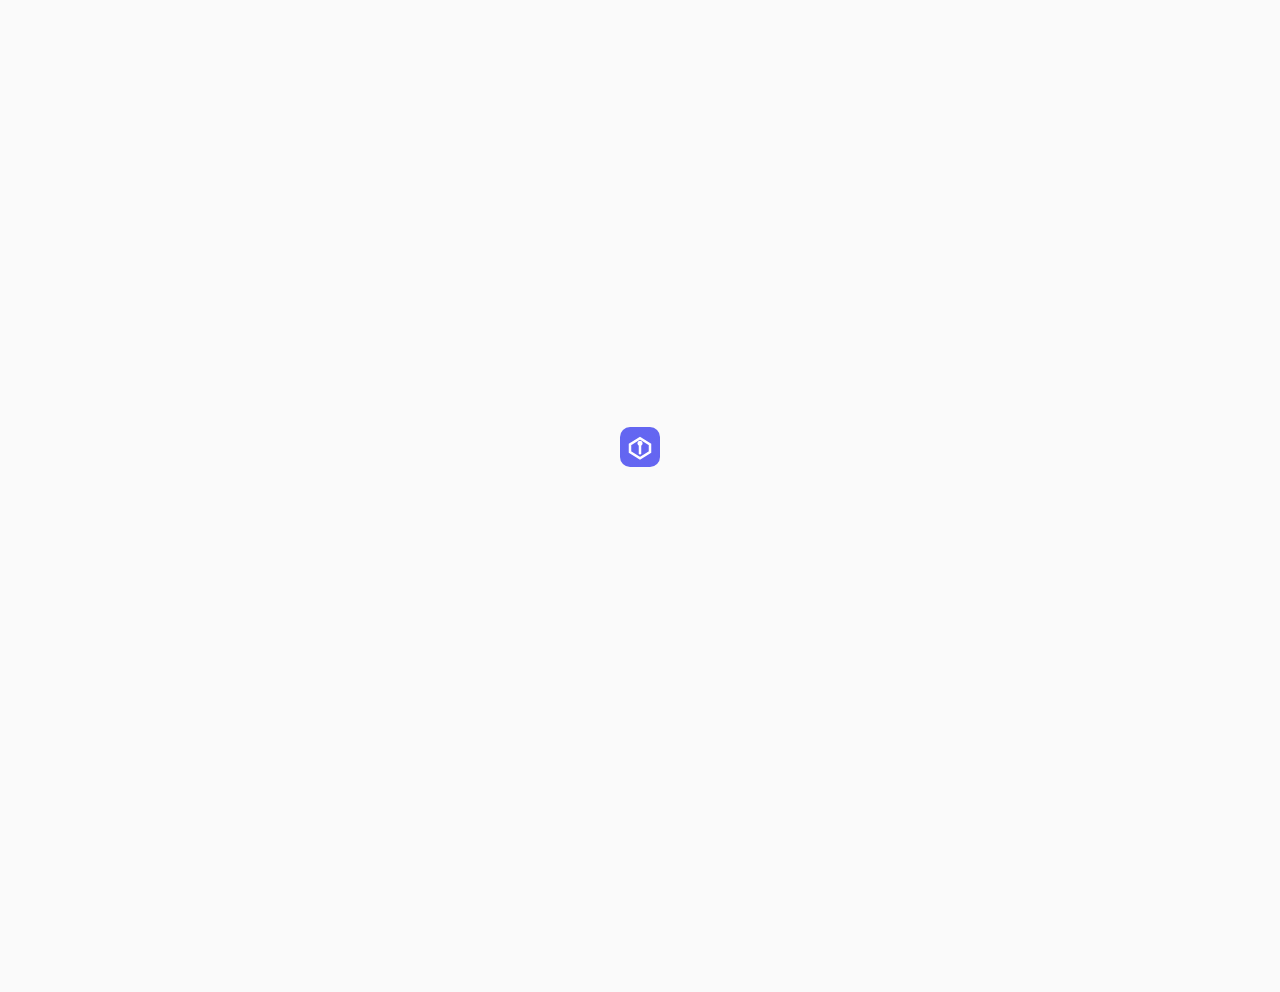
==== app/admin/index.html @ 7cf8577a "feat-admin-console" ====
<!DOCTYPE html>
<html lang="ko">
<head>
  <meta charset="UTF-8">
  <meta name="viewport" content="width=device-width, initial-scale=1.0">
  <title>ChaChahome - Admin</title>
  <link rel="preconnect" href="https://fonts.googleapis.com">
  <link rel="preconnect" href="https://fonts.gstatic.com" crossorigin>
  <link href="https://fonts.googleapis.com/css2?family=Noto+Sans+KR:wght@400;500;600;700;800&display=swap" rel="stylesheet">
  <link rel="stylesheet" href="../css/style.css">
</head>
<body>
  <div class="loading-overlay" id="loadingOverlay">
    <div class="loading-spinner">
      <svg class="spinner-icon" width="40" height="40" viewBox="0 0 32 32" fill="none">
        <rect width="32" height="32" rx="8" fill="url(#load-grad)"/>
        <path d="M8 20V14L16 9L24 14V20L16 25L8 20Z" stroke="white" stroke-width="2" fill="none"/>
        <path d="M16 15V21" stroke="white" stroke-width="2" stroke-linecap="round"/>
        <circle cx="16" cy="13" r="2" fill="white"/>
        <defs>
          <linearGradient id="load-grad" x1="0" y1="0" x2="32" y2="32">
            <stop stop-color="#6366F1"/>
            <stop offset="1" stop-color="#8B5CF6"/>
          </linearGradient>
        </defs>
      </svg>
    </div>
  </div>

  <div class="app-shell" id="appShell">
    <header class="app-header">
      <div class="container header-inner">
        <a href="/app/" class="logo">
          <svg class="logo-icon" width="32" height="32" viewBox="0 0 32 32" fill="none">
            <rect width="32" height="32" rx="8" fill="url(#logo-grad)"/>
            <path d="M8 20V14L16 9L24 14V20L16 25L8 20Z" stroke="white" stroke-width="2" fill="none"/>
            <path d="M16 15V21" stroke="white" stroke-width="2" stroke-linecap="round"/>
            <circle cx="16" cy="13" r="2" fill="white"/>
            <defs>
              <linearGradient id="logo-grad" x1="0" y1="0" x2="32" y2="32">
                <stop stop-color="#6366F1"/>
                <stop offset="1" stop-color="#8B5CF6"/>
              </linearGradient>
            </defs>
          </svg>
          <span class="logo-text">ChaChahome</span>
        </a>
        <div class="header-right">
          <span class="user-greeting" id="userEmail"></span>
          <button class="btn-logout" id="logoutBtn" type="button">
            <svg width="18" height="18" viewBox="0 0 24 24" fill="none" stroke="currentColor" stroke-width="2" stroke-linecap="round" stroke-linejoin="round">
              <path d="M9 21H5a2 2 0 01-2-2V5a2 2 0 012-2h4"/>
              <polyline points="16 17 21 12 16 7"/>
              <line x1="21" y1="12" x2="9" y2="12"/>
            </svg>
            <span class="logout-label">Logout</span>
          </button>
        </div>
      </div>
    </header>

    <main class="app-main">
      <div class="container page-stack">
        <section class="welcome-section anim-entry" style="--delay: 0">
          <h1 class="welcome-title">Admin Console</h1>
          <p class="welcome-desc">Manage loginable accounts and control which apps each account can reach.</p>
        </section>

        <div class="flash-message anim-entry" id="flashMessage" style="--delay: 1" hidden></div>

        <section class="stat-grid anim-entry" style="--delay: 1">
          <div class="stat-card">
            <div class="stat-label">Active Users</div>
            <div class="stat-value" id="statUsers">0</div>
          </div>
          <div class="stat-card">
            <div class="stat-label">Admins</div>
            <div class="stat-value" id="statAdmins">0</div>
          </div>
          <div class="stat-card">
            <div class="stat-label">Full Access</div>
            <div class="stat-value" id="statFullAccess">0</div>
          </div>
        </section>

        <div class="admin-layout">
          <section class="panel anim-entry" style="--delay: 2">
            <div class="panel-header">
              <div>
                <h2 class="panel-title">Add Account</h2>
                <p class="panel-desc">Provision a Google account and choose which apps it can open.</p>
              </div>
            </div>

            <form class="form-grid" id="addUserForm">
              <label class="form-label">
                Email
                <input class="form-input" id="addUserEmail" type="email" autocomplete="email" placeholder="user@example.com" required>
              </label>

              <label class="checkbox-row">
                <input id="addAccessAllApps" type="checkbox">
                <span>Allow all apps</span>
              </label>

              <div>
                <div class="form-label">Allowed apps</div>
                <p class="form-help">Select one or more apps unless full access is enabled.</p>
                <div class="checklist compact" id="addAppList"></div>
              </div>

              <button class="primary-btn" type="submit">Add account</button>
            </form>
          </section>

          <section class="panel anim-entry" style="--delay: 3">
            <div class="panel-header">
              <div>
                <h2 class="panel-title">Accounts</h2>
                <p class="panel-desc">Update app access or remove accounts from sign-in eligibility.</p>
              </div>
            </div>

            <div class="account-list" id="userList"></div>
          </section>
        </div>
      </div>
    </main>

    <footer class="app-footer">
      <div class="container">
        <p>&copy; 2026 ChaChahome</p>
      </div>
    </footer>
  </div>

  <script src="js/admin.js"></script>
</body>
</html>
---- app/css/style.css ----
/* ========================================
   ChaChahome - App Hub Styles
   ======================================== */

/* --- Reset & Tokens --- */
*,
*::before,
*::after {
  margin: 0;
  padding: 0;
  box-sizing: border-box;
}

:root {
  --color-primary: #6366F1;
  --color-primary-dark: #4F46E5;
  --color-primary-light: #818CF8;
  --color-secondary: #8B5CF6;
  --color-bg: #FAFAFA;
  --color-surface: #FFFFFF;
  --color-text: #111827;
  --color-text-secondary: #6B7280;
  --color-text-tertiary: #9CA3AF;
  --color-border: #E5E7EB;
  --color-border-light: #F3F4F6;
  --font-family: 'Noto Sans KR', -apple-system, BlinkMacSystemFont, 'Segoe UI', sans-serif;
  --radius-sm: 8px;
  --radius-md: 12px;
  --radius-lg: 16px;
  --radius-xl: 24px;
  --shadow-sm: 0 1px 2px rgba(0,0,0,0.05);
  --shadow-md: 0 4px 6px -1px rgba(0,0,0,0.07), 0 2px 4px -2px rgba(0,0,0,0.05);
  --shadow-lg: 0 10px 15px -3px rgba(0,0,0,0.08), 0 4px 6px -4px rgba(0,0,0,0.04);
  --shadow-xl: 0 20px 25px -5px rgba(0,0,0,0.08), 0 8px 10px -6px rgba(0,0,0,0.04);
  --transition: 0.2s ease;
}

html {
  -webkit-font-smoothing: antialiased;
  -moz-osx-font-smoothing: grayscale;
}

body {
  font-family: var(--font-family);
  color: var(--color-text);
  background: var(--color-bg);
  line-height: 1.6;
  min-height: 100vh;
}

a {
  text-decoration: none;
  color: inherit;
}

/* --- Layout --- */
.container {
  max-width: 960px;
  margin: 0 auto;
  padding: 0 24px;
}

/* --- Loading overlay --- */
.loading-overlay {
  position: fixed;
  inset: 0;
  z-index: 9999;
  display: flex;
  align-items: center;
  justify-content: center;
  background: var(--color-bg);
  transition: opacity 0.3s ease, visibility 0.3s ease;
}

.loading-overlay.hidden {
  opacity: 0;
  visibility: hidden;
  pointer-events: none;
}

.loading-spinner {
  animation: pulse 1.2s ease-in-out infinite;
}

@keyframes pulse {
  0%, 100% { opacity: 1; transform: scale(1); }
  50% { opacity: 0.5; transform: scale(0.92); }
}

/* --- App shell --- */
.app-shell {
  display: flex;
  flex-direction: column;
  min-height: 100vh;
  opacity: 0;
  transition: opacity 0.4s ease;
}

.app-shell.visible {
  opacity: 1;
}

/* --- Header --- */
.app-header {
  position: sticky;
  top: 0;
  z-index: 100;
  background: rgba(250, 250, 250, 0.85);
  backdrop-filter: blur(12px);
  -webkit-backdrop-filter: blur(12px);
  border-bottom: 1px solid var(--color-border-light);
}

.header-inner {
  display: flex;
  align-items: center;
  justify-content: space-between;
  height: 64px;
}

.logo {
  display: flex;
  align-items: center;
  gap: 10px;
}

.logo-icon {
  flex-shrink: 0;
}

.logo-text {
  font-size: 18px;
  font-weight: 700;
  color: var(--color-text);
  letter-spacing: -0.02em;
}

.header-right {
  display: flex;
  align-items: center;
  gap: 16px;
}

.user-greeting {
  font-size: 13px;
  font-weight: 500;
  color: var(--color-text-secondary);
  display: none;
}

@media (min-width: 640px) {
  .user-greeting {
    display: inline;
  }
}

.btn-logout {
  display: inline-flex;
  align-items: center;
  gap: 6px;
  padding: 7px 14px;
  font-family: var(--font-family);
  font-size: 13px;
  font-weight: 600;
  color: var(--color-text-secondary);
  background: var(--color-surface);
  border: 1px solid var(--color-border);
  border-radius: var(--radius-sm);
  cursor: pointer;
  transition: all var(--transition);
}

.btn-logout:hover {
  color: var(--color-text);
  border-color: var(--color-text-tertiary);
  background: var(--color-border-light);
}

.logout-label {
  display: none;
}

@media (min-width: 640px) {
  .logout-label {
    display: inline;
  }
}

/* --- Main --- */
.app-main {
  flex: 1;
  padding: 48px 0 64px;
}

@media (min-width: 768px) {
  .app-main {
    padding: 64px 0 80px;
  }
}

/* --- Welcome section --- */
.welcome-title {
  font-size: 28px;
  font-weight: 800;
  letter-spacing: -0.03em;
  color: var(--color-text);
}

@media (min-width: 768px) {
  .welcome-title {
    font-size: 32px;
  }
}

.welcome-desc {
  margin-top: 6px;
  font-size: 15px;
  color: var(--color-text-secondary);
}

/* --- Apps grid --- */
.apps-grid {
  display: grid;
  grid-template-columns: 1fr;
  gap: 16px;
  margin-top: 32px;
}

@media (min-width: 640px) {
  .apps-grid {
    grid-template-columns: repeat(2, 1fr);
  }
}

@media (min-width: 960px) {
  .apps-grid {
    grid-template-columns: repeat(3, 1fr);
  }
}

/* --- App card --- */
.app-card {
  display: flex;
  flex-direction: column;
  padding: 28px;
  background: var(--color-surface);
  border: 1px solid var(--color-border-light);
  border-radius: var(--radius-lg);
  transition: all 0.3s ease;
  position: relative;
  overflow: hidden;
}

.app-card::before {
  content: '';
  position: absolute;
  inset: 0;
  border-radius: var(--radius-lg);
  padding: 1px;
  background: linear-gradient(135deg, var(--color-primary), var(--color-secondary));
  -webkit-mask: linear-gradient(#fff 0 0) content-box, linear-gradient(#fff 0 0);
  mask: linear-gradient(#fff 0 0) content-box, linear-gradient(#fff 0 0);
  -webkit-mask-composite: xor;
  mask-composite: exclude;
  opacity: 0;
  transition: opacity 0.3s ease;
  pointer-events: none;
}

.app-card:hover {
  transform: translateY(-3px);
  box-shadow: var(--shadow-lg);
  border-color: transparent;
}

.app-card:hover::before {
  opacity: 1;
}

.app-card-icon {
  display: flex;
  align-items: center;
  justify-content: center;
  width: 52px;
  height: 52px;
  border-radius: var(--radius-md);
  background: linear-gradient(135deg, rgba(99,102,241,0.1), rgba(139,92,246,0.1));
  color: var(--color-primary);
  flex-shrink: 0;
}

.app-card-body {
  flex: 1;
  margin-top: 20px;
}

.app-card-title {
  font-size: 17px;
  font-weight: 700;
  letter-spacing: -0.01em;
  color: var(--color-text);
}

.app-card-desc {
  margin-top: 6px;
  font-size: 14px;
  color: var(--color-text-secondary);
  line-height: 1.5;
}

.app-card-arrow {
  display: flex;
  align-items: center;
  justify-content: flex-end;
  margin-top: 24px;
  color: var(--color-text-tertiary);
  transition: color 0.3s ease, transform 0.3s ease;
}

.app-card:hover .app-card-arrow {
  color: var(--color-primary);
  transform: translateX(4px);
}

/* --- Entry animation --- */
.anim-entry {
  opacity: 0;
  transform: translateY(16px);
  animation: fadeUp 0.5s ease forwards;
  animation-delay: calc(var(--delay, 0) * 0.12s);
}

@keyframes fadeUp {
  to {
    opacity: 1;
    transform: translateY(0);
  }
}

/* --- Footer --- */
.app-footer {
  padding: 20px 0;
  border-top: 1px solid var(--color-border-light);
  text-align: center;
}

.app-footer p {
  font-size: 13px;
  color: var(--color-text-tertiary);
}

.btn-icon-link {
  display: inline-flex;
  align-items: center;
  justify-content: center;
  width: 36px;
  height: 36px;
  color: var(--color-text-secondary);
  background: var(--color-surface);
  border: 1px solid var(--color-border);
  border-radius: var(--radius-sm);
  transition: all var(--transition);
}

.btn-icon-link:hover {
  color: var(--color-text);
  border-color: var(--color-text-tertiary);
  background: var(--color-border-light);
}

.btn-icon-link[hidden] {
  display: none !important;
}

.app-card.is-hidden {
  display: none;
}

.empty-state {
  margin-top: 24px;
  padding: 28px;
  background: var(--color-surface);
  border: 1px dashed var(--color-border);
  border-radius: var(--radius-lg);
  text-align: center;
}

.empty-state[hidden] {
  display: none !important;
}

.empty-state-title {
  font-size: 20px;
  font-weight: 700;
  color: var(--color-text);
}

.empty-state-desc {
  margin-top: 8px;
  font-size: 14px;
  color: var(--color-text-secondary);
}

.page-stack {
  display: grid;
  gap: 24px;
}

.admin-layout {
  display: grid;
  gap: 24px;
  margin-top: 24px;
}

@media (min-width: 960px) {
  .admin-layout {
    grid-template-columns: 320px 1fr;
    align-items: start;
  }
}

.panel {
  background: var(--color-surface);
  border: 1px solid var(--color-border-light);
  border-radius: var(--radius-lg);
  padding: 24px;
  box-shadow: var(--shadow-sm);
}

.panel-header {
  display: flex;
  align-items: flex-start;
  justify-content: space-between;
  gap: 16px;
  margin-bottom: 18px;
}

.panel-title {
  font-size: 18px;
  font-weight: 700;
  color: var(--color-text);
}

.panel-desc {
  margin-top: 6px;
  font-size: 14px;
  color: var(--color-text-secondary);
}

.form-grid {
  display: grid;
  gap: 14px;
}

.form-label {
  display: grid;
  gap: 8px;
  font-size: 13px;
  font-weight: 600;
  color: var(--color-text-secondary);
}

.form-input {
  width: 100%;
  padding: 11px 13px;
  font: inherit;
  color: var(--color-text);
  background: var(--color-surface);
  border: 1px solid var(--color-border);
  border-radius: var(--radius-sm);
  transition: border-color var(--transition), box-shadow var(--transition);
}

.form-input:focus {
  outline: none;
  border-color: var(--color-primary);
  box-shadow: 0 0 0 3px rgba(99, 102, 241, 0.12);
}

.form-help {
  font-size: 12px;
  color: var(--color-text-tertiary);
}

.checklist {
  display: grid;
  gap: 10px;
}

.checklist.compact {
  grid-template-columns: repeat(auto-fit, minmax(180px, 1fr));
}

.checkbox-row {
  display: flex;
  align-items: center;
  gap: 10px;
  font-size: 14px;
  color: var(--color-text);
}

.checkbox-row input[type='checkbox'] {
  width: 16px;
  height: 16px;
}

.primary-btn,
.secondary-btn,
.danger-btn {
  display: inline-flex;
  align-items: center;
  justify-content: center;
  gap: 8px;
  min-height: 40px;
  padding: 0 16px;
  border-radius: var(--radius-sm);
  border: 1px solid transparent;
  font: inherit;
  font-size: 14px;
  font-weight: 600;
  cursor: pointer;
  transition: all var(--transition);
}

.primary-btn {
  color: #fff;
  background: linear-gradient(135deg, var(--color-primary), var(--color-secondary));
  box-shadow: var(--shadow-sm);
}

.primary-btn:hover {
  transform: translateY(-1px);
  box-shadow: var(--shadow-md);
}

.secondary-btn {
  color: var(--color-text);
  background: var(--color-surface);
  border-color: var(--color-border);
}

.secondary-btn:hover {
  border-color: var(--color-text-tertiary);
  background: var(--color-border-light);
}

.danger-btn {
  color: #b42318;
  background: #fef3f2;
  border-color: #fecdca;
}

.danger-btn:hover {
  background: #fee4e2;
}

.flash-message {
  padding: 14px 16px;
  border-radius: var(--radius-sm);
  font-size: 14px;
  font-weight: 600;
}

.flash-message[hidden] {
  display: none !important;
}

.flash-message.success {
  color: #166534;
  background: #dcfce7;
  border: 1px solid #86efac;
}

.flash-message.error {
  color: #991b1b;
  background: #fee2e2;
  border: 1px solid #fca5a5;
}

.account-list {
  display: grid;
  gap: 16px;
}

.account-card {
  padding: 22px;
  background: var(--color-surface);
  border: 1px solid var(--color-border-light);
  border-radius: var(--radius-lg);
  box-shadow: var(--shadow-sm);
}

.account-head {
  display: flex;
  align-items: flex-start;
  justify-content: space-between;
  gap: 16px;
  flex-wrap: wrap;
}

.account-title {
  font-size: 16px;
  font-weight: 700;
  color: var(--color-text);
  word-break: break-word;
}

.account-meta {
  margin-top: 6px;
  font-size: 13px;
  color: var(--color-text-secondary);
}

.account-badge {
  display: inline-flex;
  align-items: center;
  min-height: 28px;
  padding: 0 10px;
  border-radius: 999px;
  font-size: 12px;
  font-weight: 700;
  letter-spacing: 0.02em;
}

.account-badge.admin {
  color: #4338ca;
  background: #e0e7ff;
}

.account-badge.user {
  color: #0f766e;
  background: #ccfbf1;
}

.account-section {
  margin-top: 18px;
  display: grid;
  gap: 12px;
}

.account-actions {
  display: flex;
  gap: 10px;
  flex-wrap: wrap;
  margin-top: 18px;
}

.inline-note {
  font-size: 12px;
  color: var(--color-text-tertiary);
}

.stat-grid {
  display: grid;
  grid-template-columns: repeat(auto-fit, minmax(140px, 1fr));
  gap: 12px;
}

.stat-card {
  padding: 18px;
  border: 1px solid var(--color-border-light);
  border-radius: var(--radius-md);
  background: linear-gradient(180deg, rgba(99, 102, 241, 0.05), rgba(255, 255, 255, 0.9));
}

.stat-label {
  font-size: 12px;
  font-weight: 600;
  color: var(--color-text-secondary);
  text-transform: uppercase;
  letter-spacing: 0.04em;
}

.stat-value {
  margin-top: 8px;
  font-size: 26px;
  font-weight: 800;
  letter-spacing: -0.03em;
  color: var(--color-text);
}
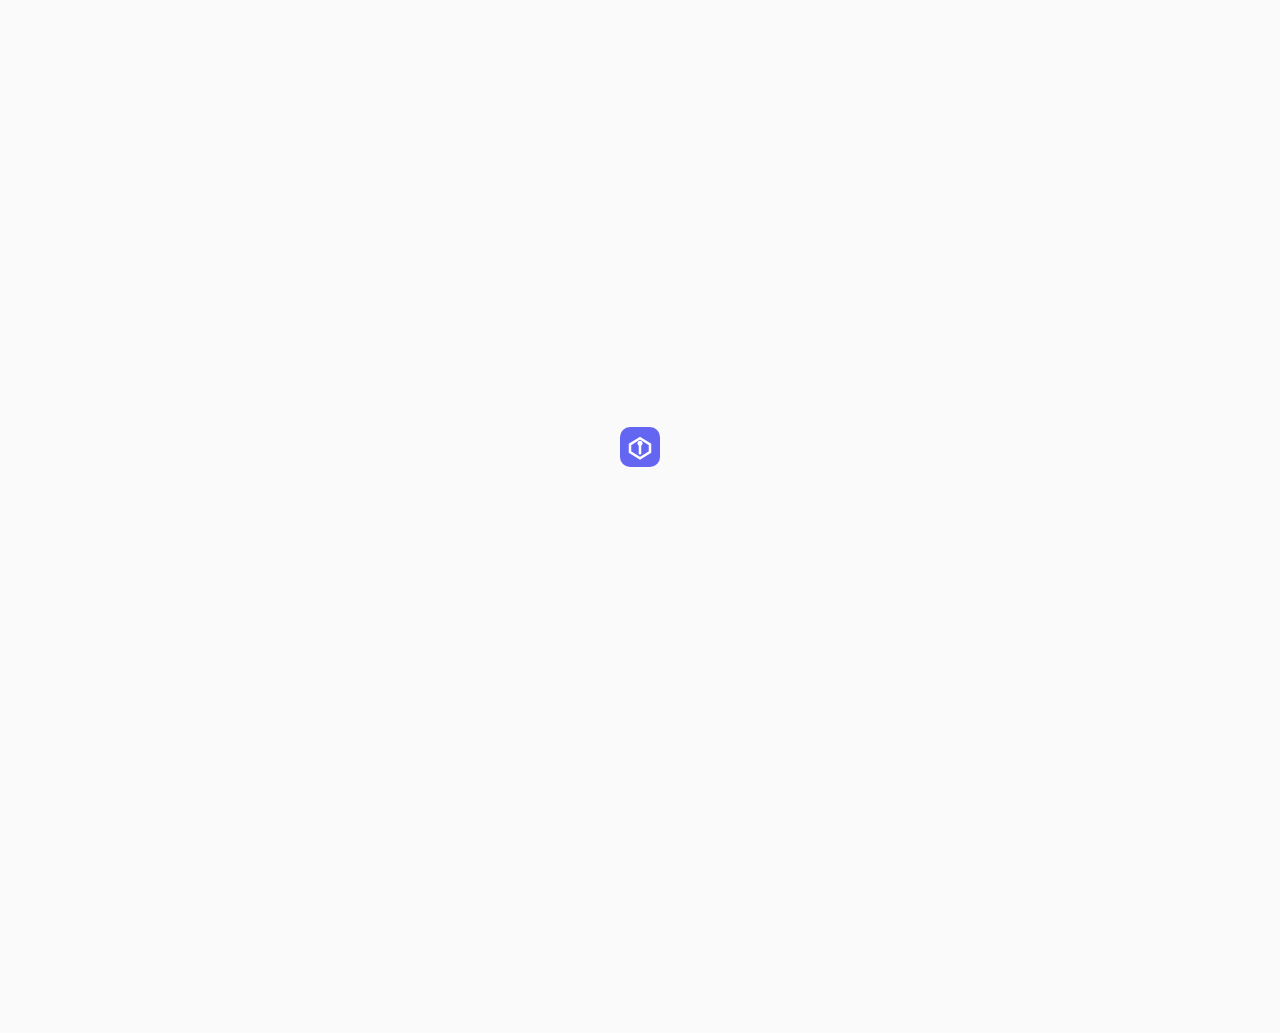
==== commit 1cee0d76: "refactor(admin): 통계 카드 제거 및 패널 순서 조정 Co-Authored-By: Claude Opus 4.6 <noreply@anthropic.com>" ====
--- a/app/admin/index.html
+++ b/app/admin/index.html
@@ -3,7 +3,7 @@
 <head>
   <meta charset="UTF-8">
   <meta name="viewport" content="width=device-width, initial-scale=1.0">
-  <title>ChaChahome - Admin</title>
+  <title>ChaChahome - 관리자</title>
   <link rel="preconnect" href="https://fonts.googleapis.com">
   <link rel="preconnect" href="https://fonts.gstatic.com" crossorigin>
   <link href="https://fonts.googleapis.com/css2?family=Noto+Sans+KR:wght@400;500;600;700;800&display=swap" rel="stylesheet">
@@ -53,7 +53,7 @@
               <polyline points="16 17 21 12 16 7"/>
               <line x1="21" y1="12" x2="9" y2="12"/>
             </svg>
-            <span class="logout-label">Logout</span>
+            <span class="logout-label">로그아웃</span>
           </button>
         </div>
       </div>
@@ -62,66 +62,62 @@
     <main class="app-main">
       <div class="container page-stack">
         <section class="welcome-section anim-entry" style="--delay: 0">
-          <h1 class="welcome-title">Admin Console</h1>
-          <p class="welcome-desc">Manage loginable accounts and control which apps each account can reach.</p>
+          <h1 class="welcome-title">관리자 콘솔</h1>
+          <p class="welcome-desc">로그인 가능한 계정을 관리하고, 각 계정이 접근할 수 있는 앱을 제어합니다.</p>
         </section>
 
         <div class="flash-message anim-entry" id="flashMessage" style="--delay: 1" hidden></div>
-
-        <section class="stat-grid anim-entry" style="--delay: 1">
-          <div class="stat-card">
-            <div class="stat-label">Active Users</div>
-            <div class="stat-value" id="statUsers">0</div>
-          </div>
-          <div class="stat-card">
-            <div class="stat-label">Admins</div>
-            <div class="stat-value" id="statAdmins">0</div>
-          </div>
-          <div class="stat-card">
-            <div class="stat-label">Full Access</div>
-            <div class="stat-value" id="statFullAccess">0</div>
-          </div>
-        </section>
 
         <div class="admin-layout">
           <section class="panel anim-entry" style="--delay: 2">
             <div class="panel-header">
               <div>
-                <h2 class="panel-title">Add Account</h2>
-                <p class="panel-desc">Provision a Google account and choose which apps it can open.</p>
+                <h2 class="panel-title">계정 추가</h2>
+                <p class="panel-desc">Google 계정을 등록하고 접근 가능한 앱을 선택합니다.</p>
               </div>
             </div>
 
             <form class="form-grid" id="addUserForm">
               <label class="form-label">
-                Email
+                이메일
                 <input class="form-input" id="addUserEmail" type="email" autocomplete="email" placeholder="user@example.com" required>
               </label>
 
               <label class="checkbox-row">
                 <input id="addAccessAllApps" type="checkbox">
-                <span>Allow all apps</span>
+                <span>모든 앱 허용</span>
               </label>
 
               <div>
-                <div class="form-label">Allowed apps</div>
-                <p class="form-help">Select one or more apps unless full access is enabled.</p>
+                <div class="form-label">허용된 앱</div>
+                <p class="form-help">전체 접근이 활성화되지 않은 경우 하나 이상의 앱을 선택하세요.</p>
                 <div class="checklist compact" id="addAppList"></div>
               </div>
 
-              <button class="primary-btn" type="submit">Add account</button>
+              <button class="primary-btn" type="submit">계정 추가</button>
             </form>
           </section>
 
           <section class="panel anim-entry" style="--delay: 3">
             <div class="panel-header">
               <div>
-                <h2 class="panel-title">Accounts</h2>
-                <p class="panel-desc">Update app access or remove accounts from sign-in eligibility.</p>
+                <h2 class="panel-title">계정 목록</h2>
+                <p class="panel-desc">앱 접근 권한을 수정하거나 로그인 자격에서 계정을 제거합니다.</p>
               </div>
             </div>
 
             <div class="account-list" id="userList"></div>
+          </section>
+
+          <section class="panel anim-entry" style="--delay: 4">
+            <div class="panel-header">
+              <div>
+                <h2 class="panel-title">로그인 시도 기록</h2>
+                <p class="panel-desc">등록되지 않은 계정의 로그인 시도 목록입니다.</p>
+              </div>
+            </div>
+
+            <div class="account-list" id="loginAttemptList"></div>
           </section>
         </div>
       </div>
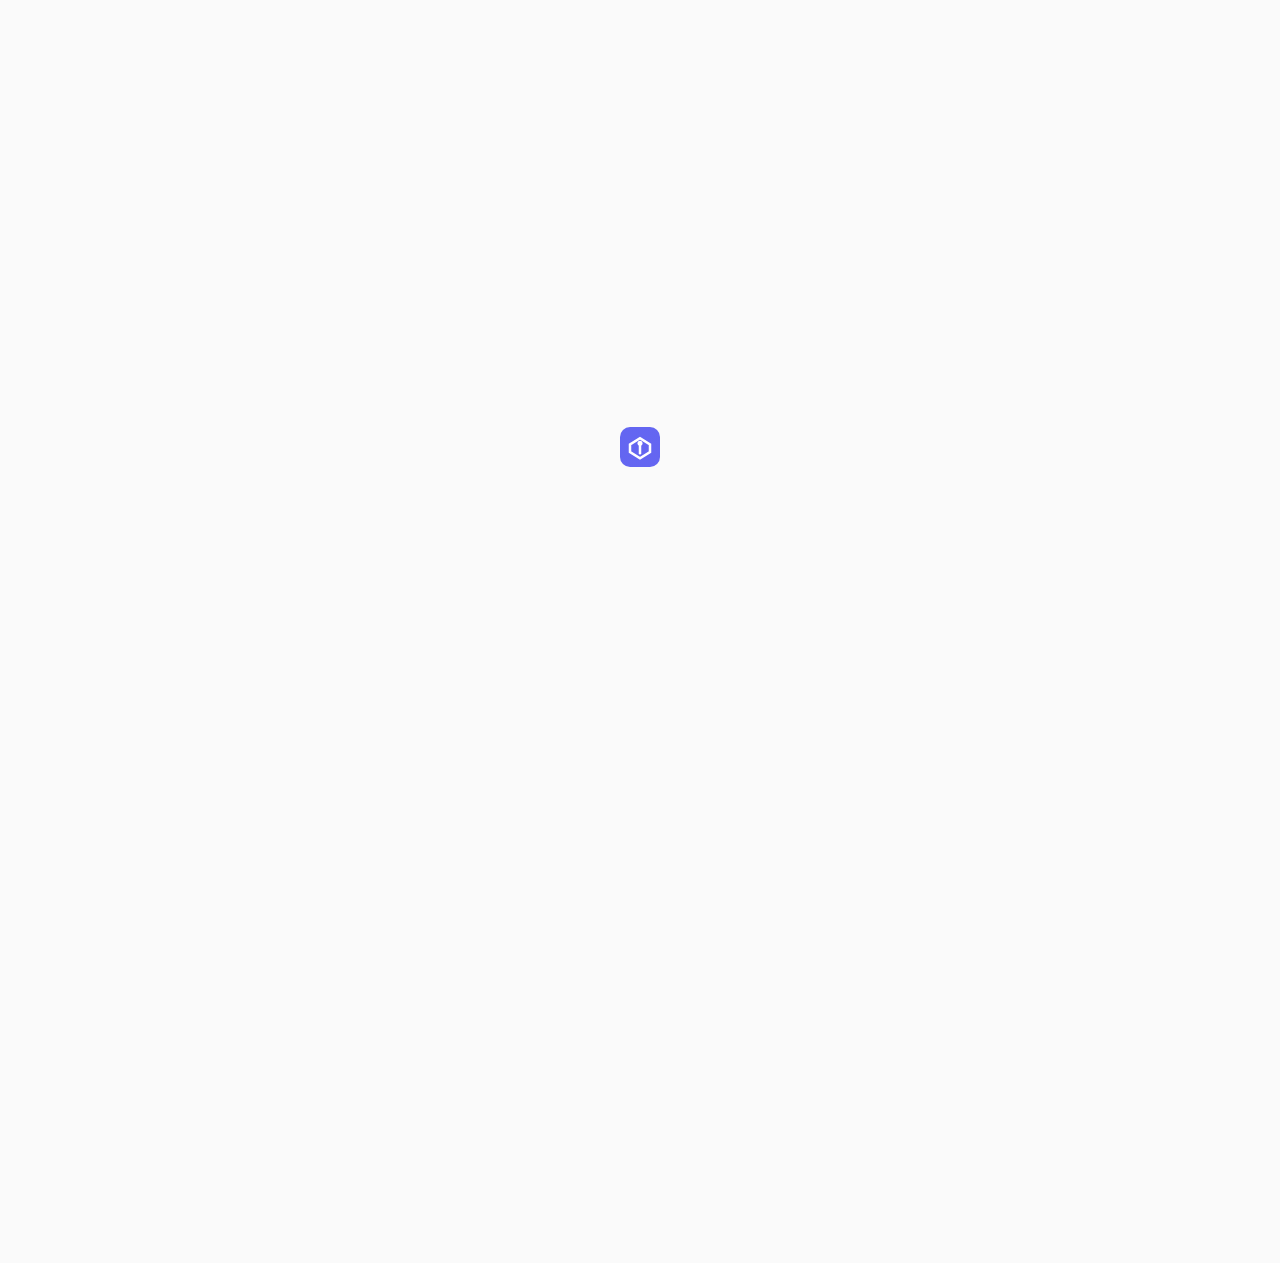
==== commit 3558c5ed: "Add HWP activity section to admin console" ====
--- a/app/admin/index.html
+++ b/app/admin/index.html
@@ -69,34 +69,47 @@
         <div class="flash-message anim-entry" id="flashMessage" style="--delay: 1" hidden></div>
 
         <div class="admin-layout">
-          <section class="panel anim-entry" style="--delay: 2">
-            <div class="panel-header">
-              <div>
-                <h2 class="panel-title">계정 추가</h2>
-                <p class="panel-desc">Google 계정을 등록하고 접근 가능한 앱을 선택합니다.</p>
-              </div>
-            </div>
-
-            <form class="form-grid" id="addUserForm">
-              <label class="form-label">
-                이메일
-                <input class="form-input" id="addUserEmail" type="email" autocomplete="email" placeholder="user@example.com" required>
-              </label>
-
-              <label class="checkbox-row">
-                <input id="addAccessAllApps" type="checkbox">
-                <span>모든 앱 허용</span>
-              </label>
-
-              <div>
-                <div class="form-label">허용된 앱</div>
-                <p class="form-help">전체 접근이 활성화되지 않은 경우 하나 이상의 앱을 선택하세요.</p>
-                <div class="checklist compact" id="addAppList"></div>
+          <div class="admin-left-col">
+            <section class="panel anim-entry" style="--delay: 2">
+              <div class="panel-header">
+                <div>
+                  <h2 class="panel-title">계정 추가</h2>
+                  <p class="panel-desc">Google 계정을 등록하고 접근 가능한 앱을 선택합니다.</p>
+                </div>
               </div>
 
-              <button class="primary-btn" type="submit">계정 추가</button>
-            </form>
-          </section>
+              <form class="form-grid" id="addUserForm">
+                <label class="form-label">
+                  이메일
+                  <input class="form-input" id="addUserEmail" type="email" autocomplete="email" placeholder="user@example.com" required>
+                </label>
+
+                <label class="checkbox-row">
+                  <input id="addAccessAllApps" type="checkbox">
+                  <span>모든 앱 허용</span>
+                </label>
+
+                <div>
+                  <div class="form-label">허용된 앱</div>
+                  <p class="form-help">전체 접근이 활성화되지 않은 경우 하나 이상의 앱을 선택하세요.</p>
+                  <div class="checklist compact" id="addAppList"></div>
+                </div>
+
+                <button class="primary-btn" type="submit">계정 추가</button>
+              </form>
+            </section>
+
+            <section class="panel anim-entry" style="--delay: 3">
+              <div class="panel-header">
+                <div>
+                  <h2 class="panel-title">로그인 시도 기록</h2>
+                  <p class="panel-desc">등록되지 않은 계정의 로그인 시도 목록입니다.</p>
+                </div>
+              </div>
+
+              <div class="account-list" id="loginAttemptList"></div>
+            </section>
+          </div>
 
           <section class="panel anim-entry" style="--delay: 3">
             <div class="panel-header">
@@ -108,18 +121,36 @@
 
             <div class="account-list" id="userList"></div>
           </section>
+        </div>
 
-          <section class="panel anim-entry" style="--delay: 4">
-            <div class="panel-header">
-              <div>
-                <h2 class="panel-title">로그인 시도 기록</h2>
-                <p class="panel-desc">등록되지 않은 계정의 로그인 시도 목록입니다.</p>
+        <section class="panel anim-entry" style="--delay: 4">
+          <div class="panel-header">
+            <div>
+              <h2 class="panel-title">HWP 업로드 / 다운로드</h2>
+              <p class="panel-desc">누가 파일을 올리고 내려받았는지 최근 활동을 확인합니다.</p>
+            </div>
+          </div>
+
+          <div class="stat-grid" id="hwpStatGrid"></div>
+
+          <div class="monitor-grid">
+            <section class="monitor-section">
+              <div class="monitor-head">
+                <h3 class="monitor-title">사용자별 활동</h3>
+                <p class="monitor-desc">업로드 / 다운로드 횟수가 많은 순서로 표시됩니다.</p>
               </div>
-            </div>
+              <div class="activity-list" id="hwpActorList"></div>
+            </section>
 
-            <div class="account-list" id="loginAttemptList"></div>
-          </section>
-        </div>
+            <section class="monitor-section">
+              <div class="monitor-head">
+                <h3 class="monitor-title">최근 이력</h3>
+                <p class="monitor-desc">최근 업로드 / 다운로드 이벤트 20건입니다.</p>
+              </div>
+              <div class="activity-list" id="hwpEventList"></div>
+            </section>
+          </div>
+        </section>
       </div>
     </main>
 
--- a/app/css/style.css
+++ b/app/css/style.css
@@ -412,6 +412,11 @@
   margin-top: 24px;
 }
 
+.admin-left-col {
+  display: grid;
+  gap: 24px;
+}
+
 @media (min-width: 960px) {
   .admin-layout {
     grid-template-columns: 320px 1fr;
@@ -650,6 +655,53 @@
   color: var(--color-text-tertiary);
 }
 
+.attempt-row {
+  display: flex;
+  align-items: center;
+  justify-content: space-between;
+  gap: 12px;
+  padding: 12px 16px;
+  border: 1px solid var(--color-border-light);
+  border-radius: var(--radius-sm);
+  background: var(--color-surface);
+  transition: background 0.15s;
+}
+
+.attempt-row:hover {
+  background: var(--color-border-light);
+}
+
+.attempt-row + .attempt-row {
+  margin-top: 8px;
+}
+
+.attempt-info {
+  display: flex;
+  flex-direction: column;
+  gap: 2px;
+  min-width: 0;
+}
+
+.attempt-email {
+  font-size: 14px;
+  font-weight: 600;
+  color: var(--color-text);
+  overflow: hidden;
+  text-overflow: ellipsis;
+  white-space: nowrap;
+}
+
+.attempt-meta {
+  font-size: 12px;
+  color: var(--color-text-tertiary);
+}
+
+.compact-btn {
+  flex-shrink: 0;
+  padding: 6px 14px;
+  font-size: 13px;
+}
+
 .stat-grid {
   display: grid;
   grid-template-columns: repeat(auto-fit, minmax(140px, 1fr));
@@ -678,3 +730,126 @@
   letter-spacing: -0.03em;
   color: var(--color-text);
 }
+
+.stat-value.small {
+  font-size: 15px;
+  line-height: 1.5;
+  letter-spacing: -0.01em;
+}
+
+.monitor-grid {
+  display: grid;
+  gap: 20px;
+  margin-top: 20px;
+}
+
+@media (min-width: 960px) {
+  .monitor-grid {
+    grid-template-columns: minmax(0, 320px) minmax(0, 1fr);
+    align-items: start;
+  }
+}
+
+.monitor-section {
+  display: grid;
+  gap: 12px;
+}
+
+.monitor-head {
+  display: grid;
+  gap: 4px;
+}
+
+.monitor-title {
+  font-size: 15px;
+  font-weight: 700;
+  color: var(--color-text);
+}
+
+.monitor-desc {
+  font-size: 13px;
+  color: var(--color-text-secondary);
+}
+
+.activity-list {
+  display: grid;
+  gap: 12px;
+}
+
+.activity-row-card {
+  display: grid;
+  gap: 12px;
+  padding: 16px 18px;
+  border: 1px solid var(--color-border-light);
+  border-radius: var(--radius-md);
+  background: var(--color-surface);
+}
+
+.activity-main {
+  display: grid;
+  gap: 6px;
+  min-width: 0;
+}
+
+.activity-head {
+  display: flex;
+  align-items: flex-start;
+  justify-content: space-between;
+  gap: 12px;
+  flex-wrap: wrap;
+}
+
+.activity-title {
+  font-size: 14px;
+  font-weight: 700;
+  color: var(--color-text);
+  word-break: break-word;
+}
+
+.activity-meta {
+  font-size: 13px;
+  color: var(--color-text-secondary);
+  word-break: break-word;
+}
+
+.activity-badges {
+  display: flex;
+  gap: 8px;
+  flex-wrap: wrap;
+}
+
+.metric-pill,
+.event-pill {
+  display: inline-flex;
+  align-items: center;
+  min-height: 28px;
+  padding: 0 10px;
+  border-radius: 999px;
+  font-size: 12px;
+  font-weight: 700;
+}
+
+.metric-pill {
+  color: #4338ca;
+  background: #e0e7ff;
+}
+
+.metric-pill.download {
+  color: #155e75;
+  background: #cffafe;
+}
+
+.event-pill {
+  color: #4338ca;
+  background: #eef2ff;
+}
+
+.event-pill.download {
+  color: #155e75;
+  background: #ecfeff;
+}
+
+.compact-empty {
+  margin-top: 0;
+  padding: 20px;
+}
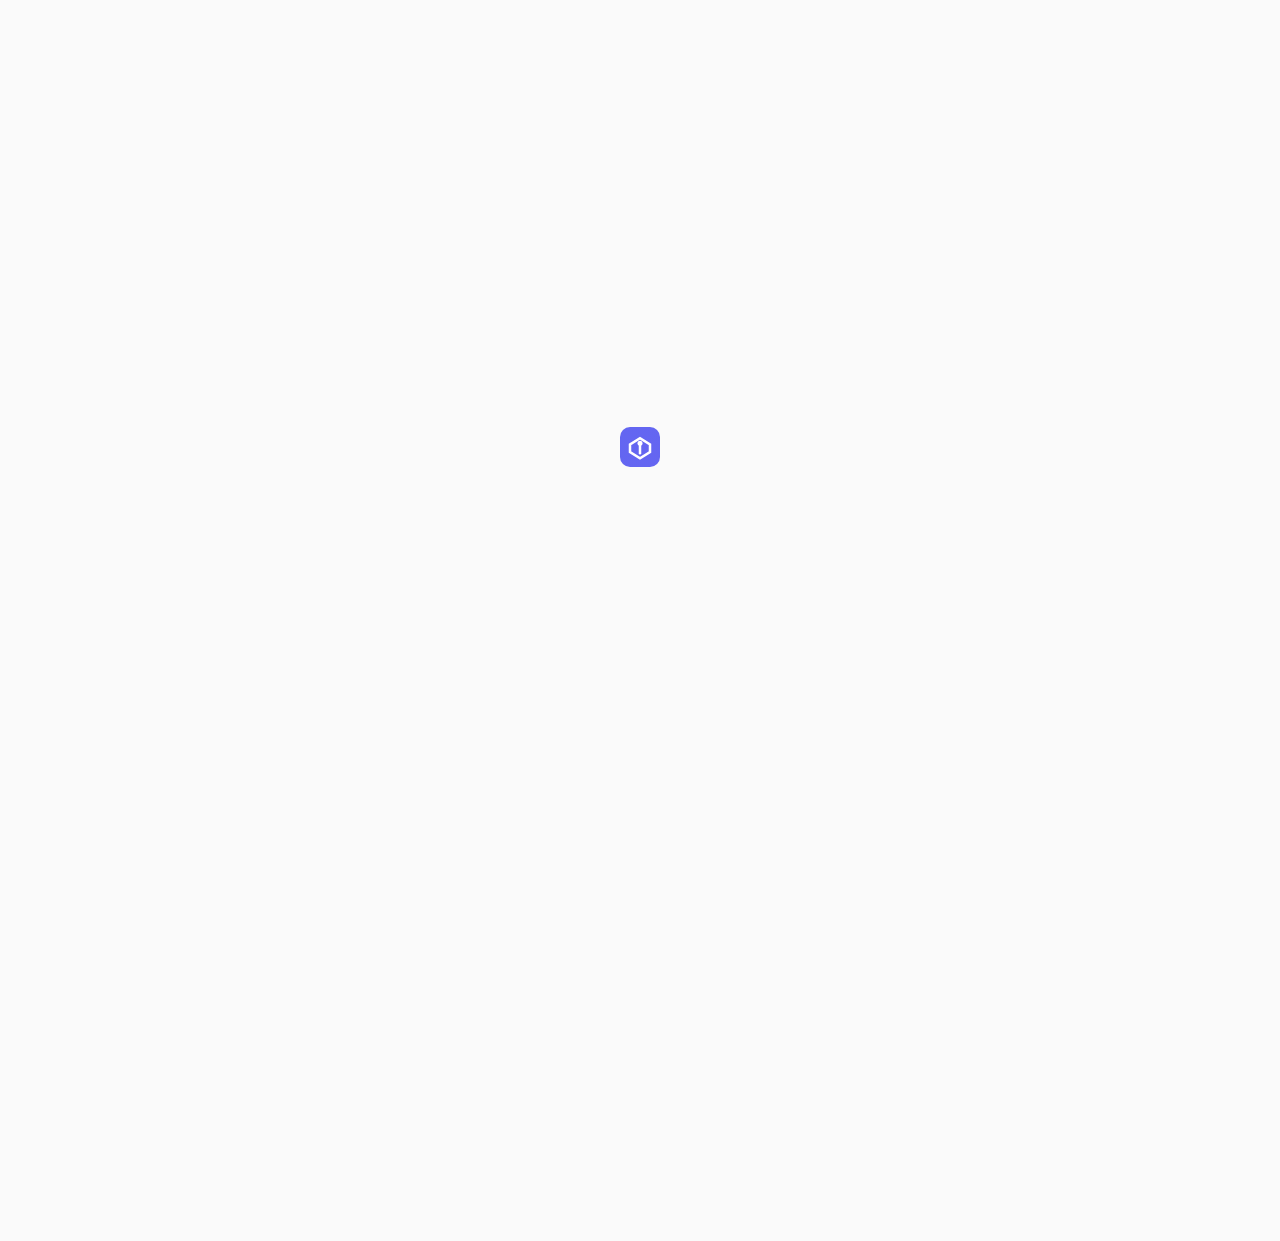
==== commit 49c6cb8c: "feat(theme): admin 콘솔 다크모드 + 허브 다크 팔레트 slate 통일 - admin: data-theme=auto + FOUC 스크립트 + 해/달 토글(공유 CSS" ====
--- a/app/admin/index.html
+++ b/app/admin/index.html
@@ -1,9 +1,18 @@
 <!DOCTYPE html>
-<html lang="ko">
+<html lang="ko" data-theme="auto">
 <head>
   <meta charset="UTF-8">
   <meta name="viewport" content="width=device-width, initial-scale=1.0">
   <title>ChaChahome - 관리자</title>
+  <script>
+    // Apply saved theme before paint to avoid a flash (shared portal theme key).
+    (function () {
+      try {
+        var t = localStorage.getItem('theme');
+        if (t === 'light' || t === 'dark') document.documentElement.setAttribute('data-theme', t);
+      } catch (e) {}
+    })();
+  </script>
   <link rel="preconnect" href="https://fonts.googleapis.com">
   <link rel="preconnect" href="https://fonts.gstatic.com" crossorigin>
   <link href="https://fonts.googleapis.com/css2?family=Noto+Sans+KR:wght@400;500;600;700;800&display=swap" rel="stylesheet">
@@ -47,6 +56,14 @@
         </a>
         <div class="header-right">
           <span class="user-greeting" id="userEmail"></span>
+          <button class="btn-icon-link theme-toggle" id="themeToggle" type="button" aria-label="테마 전환" title="테마 전환">
+            <svg class="theme-sun" width="18" height="18" viewBox="0 0 24 24" fill="none" stroke="currentColor" stroke-width="2" stroke-linecap="round" stroke-linejoin="round">
+              <circle cx="12" cy="12" r="4"/><path d="M12 2v2M12 20v2M4.9 4.9l1.4 1.4M17.7 17.7l1.4 1.4M2 12h2M20 12h2M4.9 19.1l1.4-1.4M17.7 6.3l1.4-1.4"/>
+            </svg>
+            <svg class="theme-moon" width="18" height="18" viewBox="0 0 24 24" fill="none" stroke="currentColor" stroke-width="2" stroke-linecap="round" stroke-linejoin="round">
+              <path d="M21 12.8A9 9 0 1111.2 3a7 7 0 009.8 9.8z"/>
+            </svg>
+          </button>
           <button class="btn-logout" id="logoutBtn" type="button">
             <svg width="18" height="18" viewBox="0 0 24 24" fill="none" stroke="currentColor" stroke-width="2" stroke-linecap="round" stroke-linejoin="round">
               <path d="M9 21H5a2 2 0 01-2-2V5a2 2 0 012-2h4"/>
--- a/app/css/style.css
+++ b/app/css/style.css
@@ -18,12 +18,21 @@
   --color-secondary: #8B5CF6;
   --color-bg: #FAFAFA;
   --color-surface: #FFFFFF;
+  --color-surface-2: #F3F4F6;
   --color-text: #111827;
   --color-text-secondary: #6B7280;
   --color-text-tertiary: #9CA3AF;
   --color-border: #E5E7EB;
-  --color-border-light: #F3F4F6;
+  --color-border-light: #ECEDF1;
+  --color-border-strong: #D7DAE0;
+  --header-bg: rgba(250, 250, 250, 0.82);
+  /* Category accents (per hub band). */
+  --accent-monitor: #0D9488;
+  --accent-docs: #D97706;
+  --accent-read: #E11D48;
+  --icon-mix: 14%;
   --font-family: 'Noto Sans KR', -apple-system, BlinkMacSystemFont, 'Segoe UI', sans-serif;
+  --font-mono: 'JetBrains Mono', ui-monospace, SFMono-Regular, Menlo, monospace;
   --radius-sm: 8px;
   --radius-md: 12px;
   --radius-lg: 16px;
@@ -35,6 +44,78 @@
   --transition: 0.2s ease;
 }
 
+/* --- Dark theme (opt-in via data-theme; admin page stays light) --- */
+:root[data-theme="dark"] {
+  --color-bg: #0F172A;
+  --color-surface: #1E293B;
+  --color-surface-2: #273449;
+  --color-text: #F1F5F9;
+  --color-text-secondary: #CBD5E1;
+  --color-text-tertiary: #94A3B8;
+  --color-border: #334155;
+  --color-border-light: #273449;
+  --color-border-strong: #3E4A63;
+  --header-bg: rgba(15, 23, 42, 0.72);
+  --accent-monitor: #2DD4BF;
+  --accent-docs: #FBBF24;
+  --accent-read: #FB7185;
+  --icon-mix: 22%;
+  --shadow-sm: 0 1px 2px rgba(0,0,0,0.4);
+  --shadow-md: 0 4px 10px -2px rgba(0,0,0,0.5);
+  --shadow-lg: 0 10px 30px -10px rgba(0,0,0,0.6);
+  --shadow-xl: 0 20px 40px -12px rgba(0,0,0,0.65);
+}
+
+@media (prefers-color-scheme: dark) {
+  :root[data-theme="auto"] {
+    --color-bg: #0F172A;
+    --color-surface: #1E293B;
+    --color-surface-2: #273449;
+    --color-text: #F1F5F9;
+    --color-text-secondary: #CBD5E1;
+    --color-text-tertiary: #94A3B8;
+    --color-border: #334155;
+    --color-border-light: #273449;
+    --color-border-strong: #3E4A63;
+    --header-bg: rgba(15, 23, 42, 0.72);
+    --accent-monitor: #2DD4BF;
+    --accent-docs: #FBBF24;
+    --accent-read: #FB7185;
+    --icon-mix: 22%;
+    --shadow-sm: 0 1px 2px rgba(0,0,0,0.4);
+    --shadow-md: 0 4px 10px -2px rgba(0,0,0,0.5);
+    --shadow-lg: 0 10px 30px -10px rgba(0,0,0,0.6);
+    --shadow-xl: 0 20px 40px -12px rgba(0,0,0,0.65);
+  }
+}
+
+/* --- Dark overrides for admin components (light pastel chips → slate-safe) --- */
+:root[data-theme="dark"] .danger-btn { color: #FCA5A5; background: rgba(248, 113, 113, 0.12); border-color: rgba(248, 113, 113, 0.4); }
+:root[data-theme="dark"] .danger-btn:hover { background: rgba(248, 113, 113, 0.2); }
+:root[data-theme="dark"] .flash-message.success { color: #86EFAC; background: rgba(52, 211, 153, 0.13); border-color: rgba(52, 211, 153, 0.35); }
+:root[data-theme="dark"] .flash-message.error { color: #FCA5A5; background: rgba(248, 113, 113, 0.13); border-color: rgba(248, 113, 113, 0.35); }
+:root[data-theme="dark"] .account-badge.admin { color: #A5B4FC; background: rgba(129, 140, 248, 0.18); }
+:root[data-theme="dark"] .account-badge.user { color: #5EEAD4; background: rgba(45, 212, 191, 0.16); }
+:root[data-theme="dark"] .stat-card { background: linear-gradient(180deg, rgba(129, 140, 248, 0.1), rgba(30, 41, 59, 0.35)); }
+:root[data-theme="dark"] .metric-pill { color: #A5B4FC; background: rgba(129, 140, 248, 0.18); }
+:root[data-theme="dark"] .metric-pill.download { color: #67E8F9; background: rgba(34, 211, 238, 0.14); }
+:root[data-theme="dark"] .event-pill { color: #A5B4FC; background: rgba(129, 140, 248, 0.13); }
+:root[data-theme="dark"] .event-pill.download { color: #67E8F9; background: rgba(34, 211, 238, 0.1); }
+
+@media (prefers-color-scheme: dark) {
+  :root[data-theme="auto"] .danger-btn { color: #FCA5A5; background: rgba(248, 113, 113, 0.12); border-color: rgba(248, 113, 113, 0.4); }
+  :root[data-theme="auto"] .danger-btn:hover { background: rgba(248, 113, 113, 0.2); }
+  :root[data-theme="auto"] .flash-message.success { color: #86EFAC; background: rgba(52, 211, 153, 0.13); border-color: rgba(52, 211, 153, 0.35); }
+  :root[data-theme="auto"] .flash-message.error { color: #FCA5A5; background: rgba(248, 113, 113, 0.13); border-color: rgba(248, 113, 113, 0.35); }
+  :root[data-theme="auto"] .account-badge.admin { color: #A5B4FC; background: rgba(129, 140, 248, 0.18); }
+  :root[data-theme="auto"] .account-badge.user { color: #5EEAD4; background: rgba(45, 212, 191, 0.16); }
+  :root[data-theme="auto"] .stat-card { background: linear-gradient(180deg, rgba(129, 140, 248, 0.1), rgba(30, 41, 59, 0.35)); }
+  :root[data-theme="auto"] .metric-pill { color: #A5B4FC; background: rgba(129, 140, 248, 0.18); }
+  :root[data-theme="auto"] .metric-pill.download { color: #67E8F9; background: rgba(34, 211, 238, 0.14); }
+  :root[data-theme="auto"] .event-pill { color: #A5B4FC; background: rgba(129, 140, 248, 0.13); }
+  :root[data-theme="auto"] .event-pill.download { color: #67E8F9; background: rgba(34, 211, 238, 0.1); }
+}
+
 html {
   -webkit-font-smoothing: antialiased;
   -moz-osx-font-smoothing: grayscale;
@@ -46,6 +127,7 @@
   background: var(--color-bg);
   line-height: 1.6;
   min-height: 100vh;
+  transition: background 0.25s ease, color 0.25s ease;
 }
 
 a {
@@ -105,17 +187,27 @@
   position: sticky;
   top: 0;
   z-index: 100;
-  background: rgba(250, 250, 250, 0.85);
+  background: var(--header-bg);
   backdrop-filter: blur(12px);
   -webkit-backdrop-filter: blur(12px);
-  border-bottom: 1px solid var(--color-border-light);
+  border-bottom: 1px solid var(--color-border);
 }
 
 .header-inner {
   display: flex;
   align-items: center;
-  justify-content: space-between;
-  height: 64px;
+  gap: 14px;
+  height: 60px;
+}
+
+/* --- Theme toggle --- */
+.theme-toggle .theme-moon { display: none; }
+:root[data-theme="dark"] .theme-toggle .theme-sun { display: none; }
+:root[data-theme="dark"] .theme-toggle .theme-moon { display: block; }
+
+@media (prefers-color-scheme: dark) {
+  :root[data-theme="auto"] .theme-toggle .theme-sun { display: none; }
+  :root[data-theme="auto"] .theme-toggle .theme-moon { display: block; }
 }
 
 .logo {
@@ -138,7 +230,9 @@
 .header-right {
   display: flex;
   align-items: center;
-  gap: 16px;
+  gap: 8px;
+  margin-left: auto;
+  flex-shrink: 0;
 }
 
 .user-greeting {
@@ -198,128 +292,183 @@
   }
 }
 
-/* --- Welcome section --- */
-.welcome-title {
-  font-size: 28px;
-  font-weight: 800;
-  letter-spacing: -0.03em;
-  color: var(--color-text);
-}
-
-@media (min-width: 768px) {
-  .welcome-title {
-    font-size: 32px;
-  }
-}
-
-.welcome-desc {
-  margin-top: 6px;
-  font-size: 15px;
-  color: var(--color-text-secondary);
-}
-
-/* --- Apps grid --- */
+/* --- Category bands --- */
+.app-bands {
+  margin-top: 0;
+}
+
+.cat {
+  margin-top: 26px;
+}
+
+.cat:first-child {
+  margin-top: 0;
+}
+
+.cat[hidden] {
+  display: none;
+}
+
+.cat[data-cat="monitor"] { --accent: var(--accent-monitor); }
+.cat[data-cat="docs"] { --accent: var(--accent-docs); }
+.cat[data-cat="read"] { --accent: var(--accent-read); }
+
+.cat-head {
+  display: flex;
+  align-items: center;
+  gap: 9px;
+  margin-bottom: 12px;
+}
+
+.cat-dot {
+  width: 8px;
+  height: 8px;
+  border-radius: 50%;
+  background: var(--accent, var(--color-primary));
+  flex-shrink: 0;
+}
+
+.cat-name {
+  font-family: var(--font-family);
+  font-size: 12px;
+  font-weight: 700;
+  letter-spacing: 0.04em;
+  color: var(--color-text-secondary);
+}
+
+.cat-count {
+  font-family: var(--font-mono);
+  font-size: 12px;
+  color: var(--color-text-tertiary);
+}
+
+.cat-rule {
+  flex: 1;
+  height: 1px;
+  background: var(--color-border);
+}
+
+/* --- Apps grid: compact, mobile 2-col --- */
 .apps-grid {
   display: grid;
-  grid-template-columns: 1fr;
-  gap: 16px;
-  margin-top: 32px;
-}
-
-@media (min-width: 640px) {
-  .apps-grid {
-    grid-template-columns: repeat(2, 1fr);
-  }
-}
-
-@media (min-width: 960px) {
+  grid-template-columns: repeat(2, 1fr);
+  gap: 10px;
+}
+
+@media (min-width: 560px) {
   .apps-grid {
     grid-template-columns: repeat(3, 1fr);
+    gap: 12px;
   }
 }
 
-/* --- App card --- */
+@media (min-width: 860px) {
+  .apps-grid {
+    grid-template-columns: repeat(4, 1fr);
+  }
+}
+
+/* --- App card (compact) --- */
 .app-card {
+  position: relative;
   display: flex;
   flex-direction: column;
-  padding: 28px;
+  gap: 9px;
+  padding: 14px;
   background: var(--color-surface);
-  border: 1px solid var(--color-border-light);
-  border-radius: var(--radius-lg);
-  transition: all 0.3s ease;
-  position: relative;
+  border: 1px solid var(--color-border);
+  border-radius: 13px;
+  box-shadow: var(--shadow-sm);
+  transition: transform 0.18s ease, box-shadow 0.18s ease, border-color 0.18s ease;
   overflow: hidden;
 }
 
-.app-card::before {
+.app-card::after {
   content: '';
   position: absolute;
-  inset: 0;
-  border-radius: var(--radius-lg);
-  padding: 1px;
-  background: linear-gradient(135deg, var(--color-primary), var(--color-secondary));
-  -webkit-mask: linear-gradient(#fff 0 0) content-box, linear-gradient(#fff 0 0);
-  mask: linear-gradient(#fff 0 0) content-box, linear-gradient(#fff 0 0);
-  -webkit-mask-composite: xor;
-  mask-composite: exclude;
+  left: 0;
+  top: 0;
+  bottom: 0;
+  width: 3px;
+  background: var(--accent, var(--color-primary));
   opacity: 0;
-  transition: opacity 0.3s ease;
-  pointer-events: none;
+  transition: opacity 0.18s ease;
 }
 
 .app-card:hover {
-  transform: translateY(-3px);
+  transform: translateY(-2px);
   box-shadow: var(--shadow-lg);
-  border-color: transparent;
-}
-
-.app-card:hover::before {
+  border-color: var(--color-border-strong);
+}
+
+.app-card:hover::after {
   opacity: 1;
 }
 
+.app-card:focus-visible {
+  outline: 2px solid var(--accent, var(--color-primary));
+  outline-offset: 2px;
+}
+
+.app-card-top {
+  display: flex;
+  align-items: center;
+  justify-content: space-between;
+}
+
 .app-card-icon {
   display: flex;
   align-items: center;
   justify-content: center;
-  width: 52px;
-  height: 52px;
-  border-radius: var(--radius-md);
-  background: linear-gradient(135deg, rgba(99,102,241,0.1), rgba(139,92,246,0.1));
-  color: var(--color-primary);
+  width: 38px;
+  height: 38px;
+  border-radius: 10px;
+  color: var(--accent, var(--color-primary));
+  background: color-mix(in srgb, var(--accent, var(--color-primary)) var(--icon-mix), transparent);
   flex-shrink: 0;
 }
 
-.app-card-body {
-  flex: 1;
-  margin-top: 20px;
+.app-card-icon svg {
+  width: 21px;
+  height: 21px;
+}
+
+.app-card-arrow {
+  display: flex;
+  color: var(--color-text-tertiary);
+  opacity: 0;
+  transform: translateX(-3px);
+  transition: opacity 0.18s ease, transform 0.18s ease, color 0.18s ease;
+}
+
+.app-card:hover .app-card-arrow {
+  opacity: 1;
+  transform: translateX(0);
+  color: var(--accent, var(--color-primary));
 }
 
 .app-card-title {
-  font-size: 17px;
+  font-size: 14px;
   font-weight: 700;
   letter-spacing: -0.01em;
+  line-height: 1.3;
   color: var(--color-text);
 }
 
 .app-card-desc {
-  margin-top: 6px;
-  font-size: 14px;
-  color: var(--color-text-secondary);
-  line-height: 1.5;
-}
-
-.app-card-arrow {
-  display: flex;
-  align-items: center;
-  justify-content: flex-end;
-  margin-top: 24px;
-  color: var(--color-text-tertiary);
-  transition: color 0.3s ease, transform 0.3s ease;
-}
-
-.app-card:hover .app-card-arrow {
-  color: var(--color-primary);
-  transform: translateX(4px);
+  font-size: 12.5px;
+  color: var(--color-text-secondary);
+  line-height: 1.45;
+  display: -webkit-box;
+  -webkit-line-clamp: 1;
+  -webkit-box-orient: vertical;
+  overflow: hidden;
+}
+
+@media (max-width: 399px) {
+  .app-card-desc {
+    display: none;
+  }
 }
 
 /* --- Entry animation --- */
@@ -853,3 +1002,13 @@
   margin-top: 0;
   padding: 20px;
 }
+
+@media (prefers-reduced-motion: reduce) {
+  *,
+  *::before,
+  *::after {
+    animation-duration: 0.001ms !important;
+    animation-iteration-count: 1 !important;
+    transition-duration: 0.001ms !important;
+  }
+}
